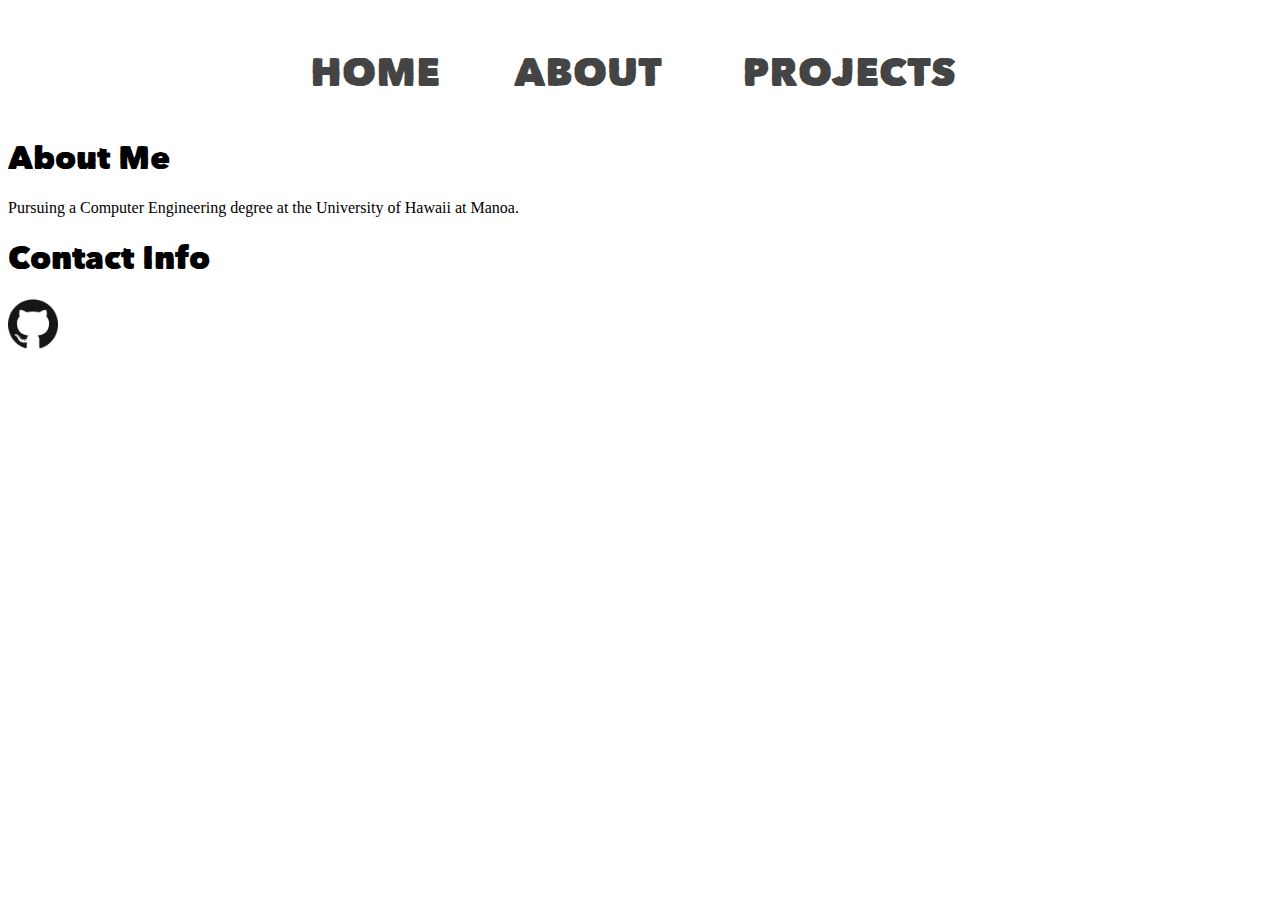
==== about.html @ c328801b "Update" ====
<!DOCTYPE html>
<html lang="en">

<head>
    <meta charset="UTF-8">
    <meta http-equiv="X-UA-Compatible" content="IE=edge">
    <meta name="viewport" content="width=device-width, initial-scale=1.0">
    <link rel="shortcut icon" type="image/x-icon" href="image/web-icon.jpg">
    <link rel="stylesheet" type="text/css" href="css/style.css">
    <link rel="stylesheet" type="text/css" href="css/about.css">
    
    <title>About Me</title>
</head>

<header>
    <div class="topNav">
        <nav>
            <ul>
                <li>
                    <a href="home.html" class="fontNav"> Home </a>
                </li>
                <li>
                    <a href="about.html" class="fontNav"> About </a>
                </li>
                <li>
                    <div class="projectDropdown">
                        <button id="projectDropdownBTN"> Projects </button>
                        <div class="projectDropdown-Content">
                            <a href="https://www2.hawaii.edu/~xiaokang/EE205/ee205_animal_farm/" target="_blank"> Animal Farm </a>
                        </div>
                    </div>
                </li>
            </ul>
        </nav>
    </div>
</header>

<body>
    <section>
        <h1>About Me</h1>
        <p>Pursuing a Computer Engineering degree at the University of Hawaii at Manoa.</p>
    </section>
    <section>
        <h1>Contact Info</h1>
        <a href="https://github.com/XiaoKChenEdu" target="_blank">
            <img src="/image/GitHub-Mark-120px-plus.png" id="github-school" width="50px">
        </a> 
    </section>
</body>

</html>
---- css/style.css ----
@font-face {
    font-family: 'Blokee' ;
    src: url( ../fonts/Blokee-axJx9.ttf ) format( 'truetype' ) ;
}

@font-face {
    font-family: 'Matiz' ;
    src: url( ../fonts/Matiz.ttf ) format( 'truetype' ) ;
}

.topNav {

    background-color: white ;
    font-family: 'Matiz' ;
    padding-top: 15px ;
    padding-bottom: 20px ;

}

nav ul {

    list-style: none ;
    padding: 0 ;
    width: 800px ;
    margin: 0 auto ;
    list-style: none ;

}

nav li {

    display: inline-block ;
    margin-left: 70px ;
    padding-top: 23px ;

    position: relative ;

}

nav .fontNav {

    color: #444 ;
    text-decoration: none ;
    text-transform: uppercase ;
    font-size: 40px ;

}

nav .fontNav:hover, .projectDropdown-Content a:hover {

    color: #000 ;

}

nav .fontNav::before, #projectDropdownBTN::before {

    content: '' ;
    display: block ;
    height: 5px ;
    background-color: #444 ;
    position: absolute ;
    top: 0 ;
    width: 0% ;
    
    transition: 300ms ;

}

nav .fontNav:hover::before {

    width: 100% ;

}

#projectDropdownBTN:hover::before {

    width: 95% ; 

}

#projectDropdownBTN {

    border: none ;
    outline: none ;
    color: #444 ;
    background-color: white ;
    text-transform: uppercase ;
    font-family:  inherit ;
    font-size: 40px ;

}

.projectDropdown-Content {

    position: absolute ;
    display: none ;
    color: #444 ;
    background-color: white ;
    text-align: center;
    padding-left: 30px ;
    padding-right: 30px ;
    padding-top: 10px ;
    padding-bottom: 10px ;


}

.projectDropdown-Content a {

    float: none ;
    color: #444 ;
    margin: 0%;
    text-decoration: none ;
    display: block ;
    text-align: center ;
    font-size: 25px;

}

.projectDropdown:hover .projectDropdown-Content {

    display: block ;

}
---- css/about.css ----
@font-face {

    font-family: 'Matiz';
    src: url( ../fonts/Matiz.ttf ) format( 'truetype' ) ;

}

h1 {

    font-family: 'Matiz' ;

}

.github-school {

    border-radius: 50px ;

}
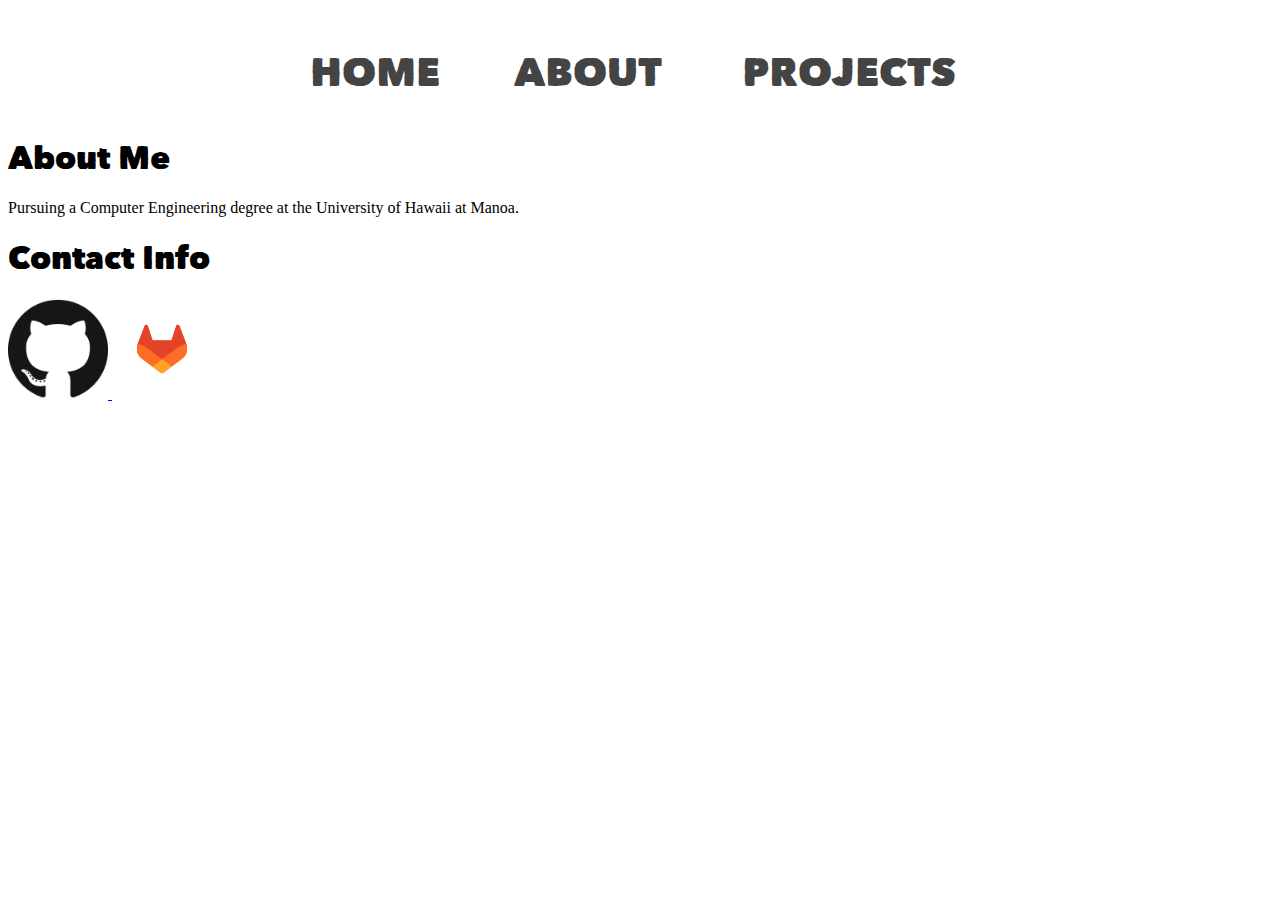
==== commit c57f9132: "Update" ====
--- a/about.html
+++ b/about.html
@@ -43,8 +43,11 @@
     <section>
         <h1>Contact Info</h1>
         <a href="https://github.com/XiaoKChenEdu" target="_blank">
-            <img src="/image/GitHub-Mark-120px-plus.png" id="github-school" width="50px">
+            <img src="/image/GitHub-Mark-120px-plus.png" id="github-school" width="100px">
         </a> 
+        <a href="https://gitlab.com/XiaokangChen" target="_blank">
+            <img src="/image/gitlab-icon-rgb.png" id="gitlab-school" width="100px">
+        </a>
     </section>
 </body>
 
--- a/css/about.css
+++ b/css/about.css
@@ -13,6 +13,6 @@
 
 .github-school {
 
-    border-radius: 50px ;
+    border-radius: 50% ;
 
 }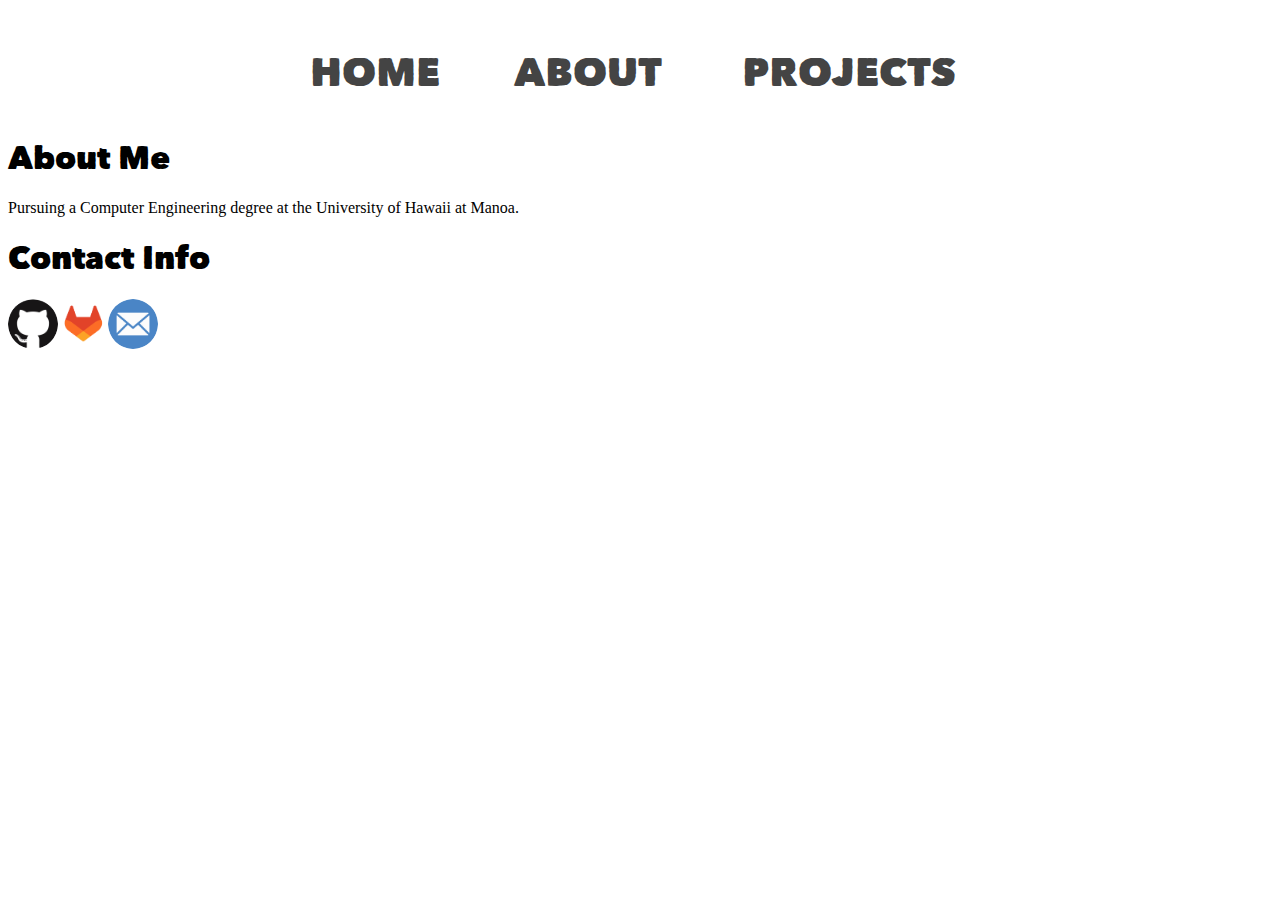
==== commit 1a3027fa: "effect to contact info icons" ====
--- a/about.html
+++ b/about.html
@@ -42,12 +42,19 @@
     </section>
     <section>
         <h1>Contact Info</h1>
-        <a href="https://github.com/XiaoKChenEdu" target="_blank">
-            <img src="/image/GitHub-Mark-120px-plus.png" id="github-school" width="100px">
-        </a> 
-        <a href="https://gitlab.com/XiaokangChen" target="_blank">
-            <img src="/image/gitlab-icon-rgb.png" id="gitlab-school" width="100px">
-        </a>
+        <div class="contact-info">  
+            <a href="https://github.com/XiaoKChenEdu" target="_blank">
+                <img src="/image/GitHub-Mark-120px-plus.png" id="github-school" width="50px">
+            </a>
+            <br>
+            <a href="https://gitlab.com/XiaokangChen" target="_blank">
+                <img src="/image/gitlab-icon-rgb.png" id="gitlab-school" width="50px">
+            </a>
+            <br>
+            <a href="mailto:Xiaokang@hawaii.edu">
+                <img src="/image/email.png" id="email-school" width="50px">
+            </a>
+        </div>
     </section>
 </body>
 
--- a/css/about.css
+++ b/css/about.css
@@ -11,8 +11,21 @@
 
 }
 
-.github-school {
+
+.contact-info {
+    
+    display: flex ;
+    
+}
+
+#github-school, #gitlab-school, #email-school {
 
     border-radius: 50% ;
 
+}
+
+#github-school:hover, #gitlab-school:hover, #email-school:hover {
+    
+    opacity: .5 ;
+    
 }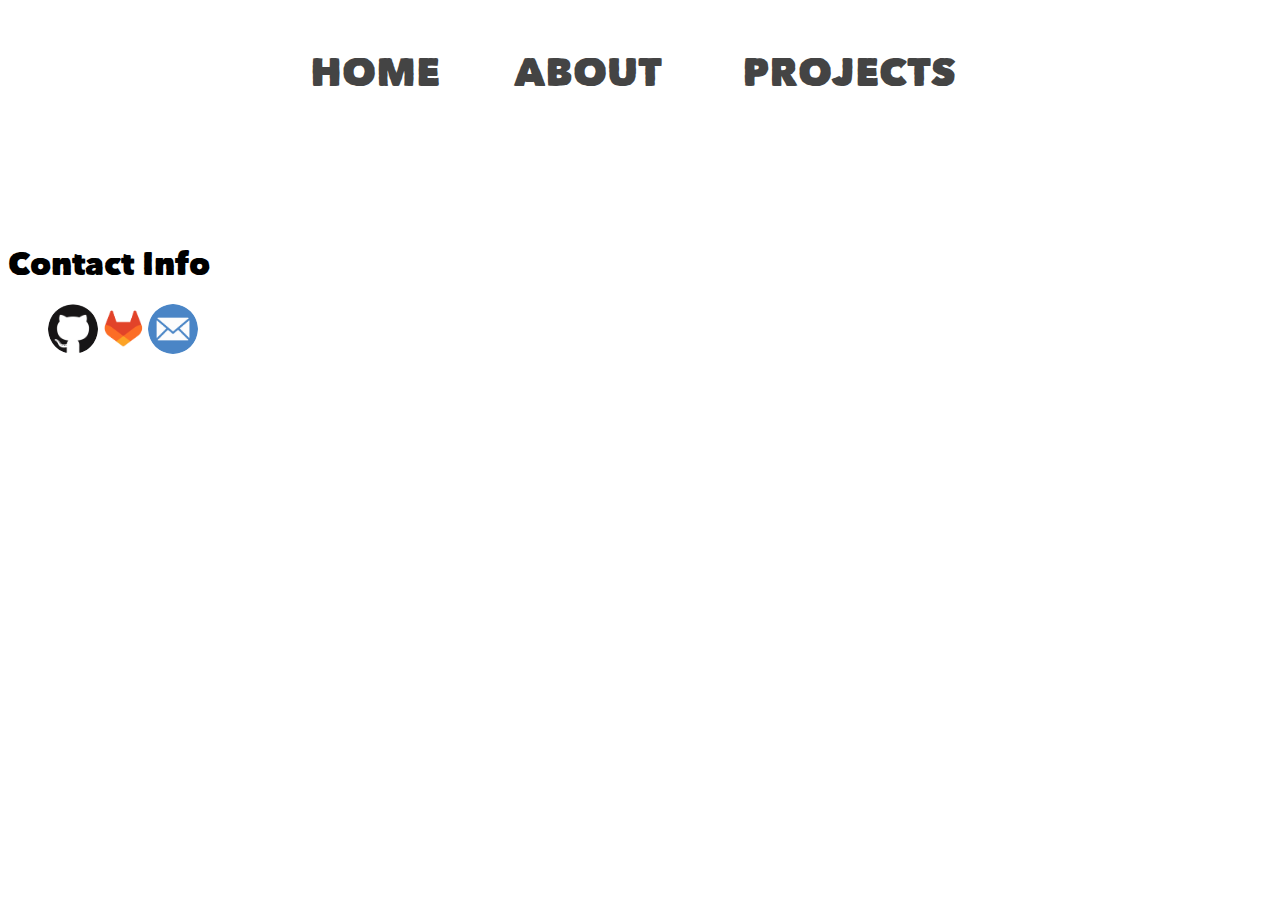
==== commit 91ea0e4f: "added effect on about me, playing around with css" ====
--- a/about.html
+++ b/about.html
@@ -36,9 +36,13 @@
 </header>
 
 <body>
-    <section>
-        <h1>About Me</h1>
-        <p>Pursuing a Computer Engineering degree at the University of Hawaii at Manoa.</p>
+    <section class="about-me">
+        <h1 id="about-me-h1">
+            <span>About Me</span>
+        </h1>
+        <p id="about-me-p">
+            <span>Pursuing a Computer Engineering degree at the University of Hawaii at Manoa.</span>
+        </p>
     </section>
     <section>
         <h1>Contact Info</h1>
--- a/css/about.css
+++ b/css/about.css
@@ -28,4 +28,90 @@
     
     opacity: .5 ;
     
+}
+
+#about-me-h1 span, #about-me-p span {
+    
+    position: relative ;
+    display: block ;
+    overflow: hidden ;
+    line-height: 1.2 ;
+    
+}
+
+#about-me-p {
+
+    text-indent: 5%;
+    font-size: 20px;
+
+}
+
+.contact-info {
+
+    margin-left: 40px ;
+
+}
+
+@keyframes block-before {
+
+    0% {
+        
+        transform: translateX( 0 )
+    
+    }
+    
+    100% {
+        
+        transform: translateX( 200% )
+        
+    }
+    
+}
+
+@keyframes block-after {
+
+    0% {
+        
+        transform: translateX( -100% )
+    
+    }
+    
+    100% {
+        
+        transform: translateX( 101% )
+    
+    }
+
+}
+
+#about-me-h1 span::before, #about-me-p span::before {
+
+    content: '';
+    position: absolute;
+    top: 0;
+    right: 0;
+    width: 100%;
+    height: 100%;
+    background: white;
+    animation: block-before 2s cubic-bezier( .77,0,.18,1 ) forwards ;
+    transform: translateX( 0 ) ;
+
+}
+
+#about-me-h1 span::after, #about-me-p span::after {
+
+    top: 0 ;
+    right: 0 ;
+    width: 100% ;
+    height: 100% ;
+    background: white ;
+    animation: block-after 2s cubic-bezier( .77,0,.18,1 ) forwards ;
+    transform: translateX( -101% ) ;
+
+}
+
+#about-me-p span::before {
+
+    animation-delay: 0.5s;
+
 }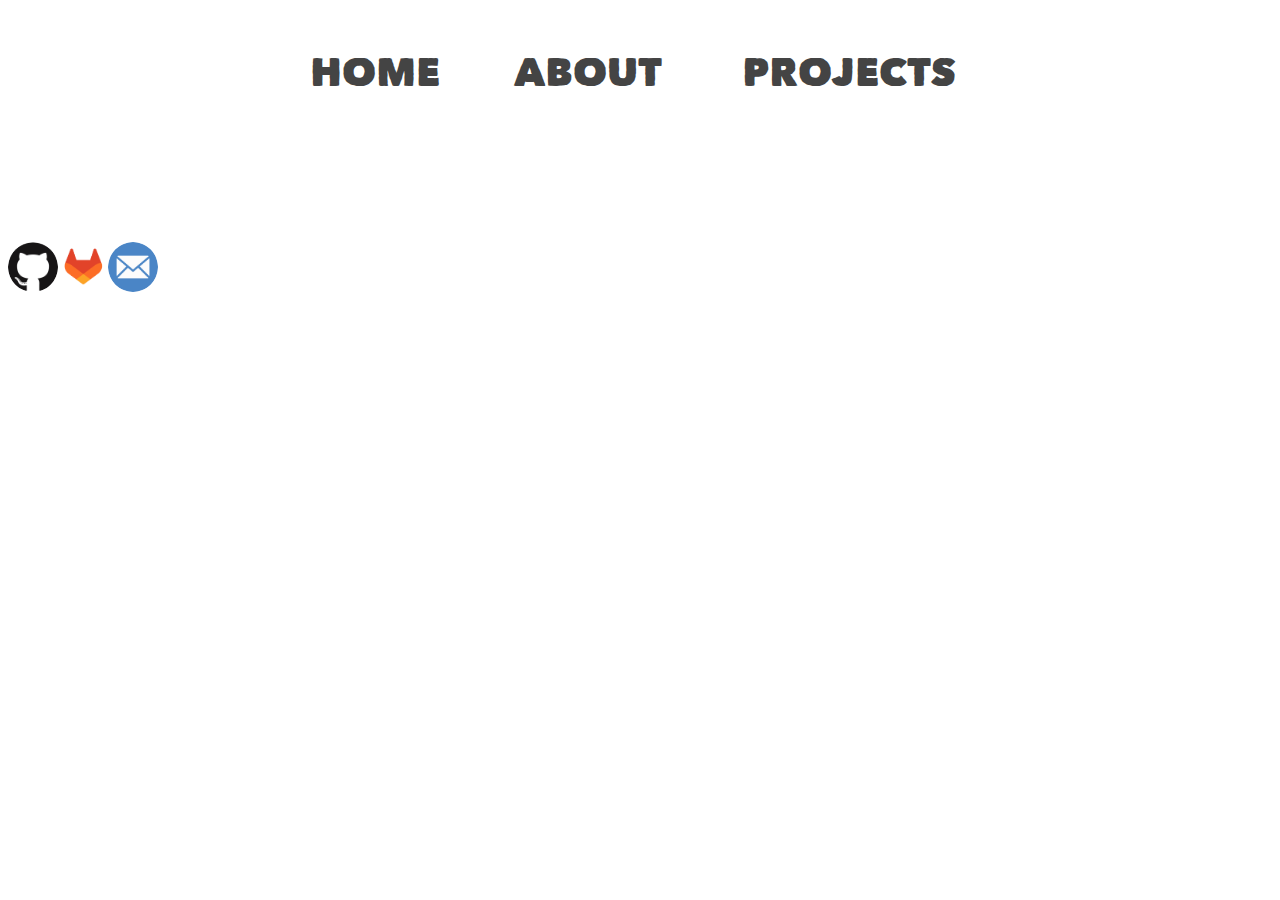
==== commit 501a5590: "Small changes" ====
--- a/about.html
+++ b/about.html
@@ -44,19 +44,18 @@
             <span>Pursuing a Computer Engineering degree at the University of Hawaii at Manoa.</span>
         </p>
     </section>
-    <section>
-        <h1>Contact Info</h1>
-        <div class="contact-info">  
+    <section class="contact-info">
+        <div class="contact-info-link">  
             <a href="https://github.com/XiaoKChenEdu" target="_blank">
-                <img src="/image/GitHub-Mark-120px-plus.png" id="github-school" width="50px">
+                <img src="image/GitHub-Mark-120px-plus.png" id="github-school" width="50px">
             </a>
             <br>
             <a href="https://gitlab.com/XiaokangChen" target="_blank">
-                <img src="/image/gitlab-icon-rgb.png" id="gitlab-school" width="50px">
+                <img src="image/gitlab-icon-rgb.png" id="gitlab-school" width="50px">
             </a>
             <br>
             <a href="mailto:Xiaokang@hawaii.edu">
-                <img src="/image/email.png" id="email-school" width="50px">
+                <img src="image/email.png" id="email-school" width="50px">
             </a>
         </div>
     </section>
--- a/css/about.css
+++ b/css/about.css
@@ -4,6 +4,7 @@
     src: url( ../fonts/Matiz.ttf ) format( 'truetype' ) ;
 
 }
+
 
 h1 {
 
@@ -12,10 +13,10 @@
 }
 
 
-.contact-info {
-    
+.contact-info, .contact-info-link {
+
     display: flex ;
-    
+
 }
 
 #github-school, #gitlab-school, #email-school {
@@ -43,12 +44,6 @@
 
     text-indent: 5%;
     font-size: 20px;
-
-}
-
-.contact-info {
-
-    margin-left: 40px ;
 
 }
 
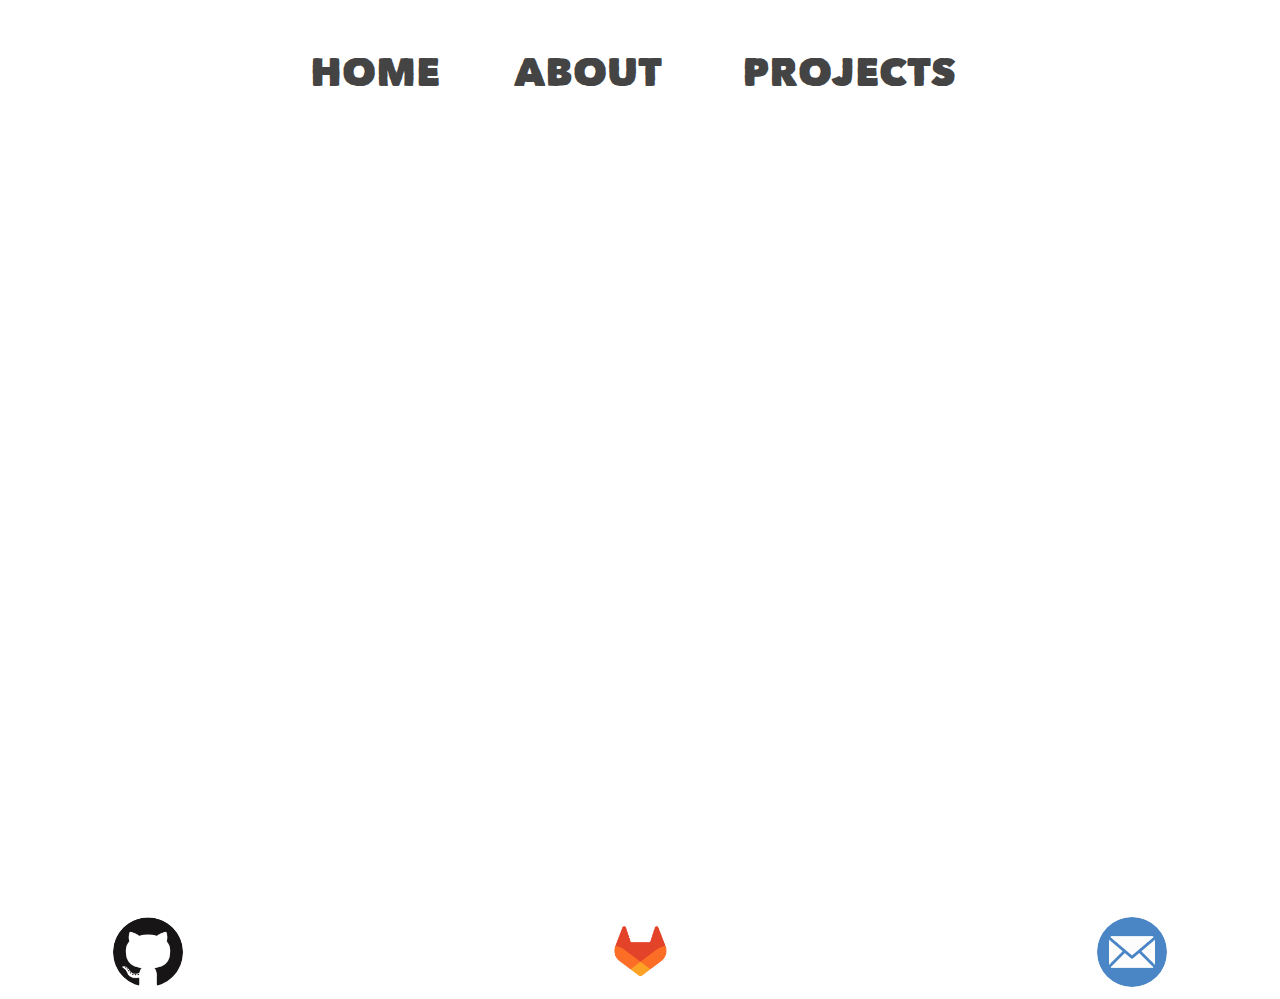
==== commit efb2c1b8: "added more about me, fixed contatc info icon and margin, using margin-top not the best of chioce, bu" ====
--- a/about.html
+++ b/about.html
@@ -37,25 +37,29 @@
 
 <body>
     <section class="about-me">
-        <h1 id="about-me-h1">
+        <p id="about-me-h1">
             <span>About Me</span>
-        </h1>
+        </p>
         <p id="about-me-p">
-            <span>Pursuing a Computer Engineering degree at the University of Hawaii at Manoa.</span>
+            <span>&bull; Currently pursuing a Computer Engineering degree at the University of Hawaii at Manoa.</span>
+            <br>
+            <span>&bull; Interested in electronic & computer science.</span>
+            <br>
+            <span>&bull; Able to program/understand computer language such as C/C++, JS, Python, HTML/CSS.</span>
         </p>
     </section>
     <section class="contact-info">
         <div class="contact-info-link">  
             <a href="https://github.com/XiaoKChenEdu" target="_blank">
-                <img src="image/GitHub-Mark-120px-plus.png" id="github-school" width="50px">
+                <img src="image/GitHub-Mark-120px-plus.png" id="github-school" width="70px">
             </a>
             <br>
             <a href="https://gitlab.com/XiaokangChen" target="_blank">
-                <img src="image/gitlab-icon-rgb.png" id="gitlab-school" width="50px">
+                <img src="image/gitlab-icon-rgb.png" id="gitlab-school" width="70px">
             </a>
             <br>
             <a href="mailto:Xiaokang@hawaii.edu">
-                <img src="image/email.png" id="email-school" width="50px">
+                <img src="image/email.png" id="email-school" width="70px">
             </a>
         </div>
     </section>
--- a/css/about.css
+++ b/css/about.css
@@ -5,17 +5,11 @@
 
 }
 
-
-h1 {
-
-    font-family: 'Matiz' ;
-
-}
-
-
-.contact-info, .contact-info-link {
+.contact-info-link {
 
     display: flex ;
+    justify-content: space-around ;
+    margin-top: 62vh;
 
 }
 
@@ -40,10 +34,17 @@
     
 }
 
+#about-me-h1 {
+
+    font-family: 'Matiz';
+    font-size: 30px ;
+
+}
+
 #about-me-p {
 
     text-indent: 5%;
-    font-size: 20px;
+    font-size: 25px;
 
 }
 
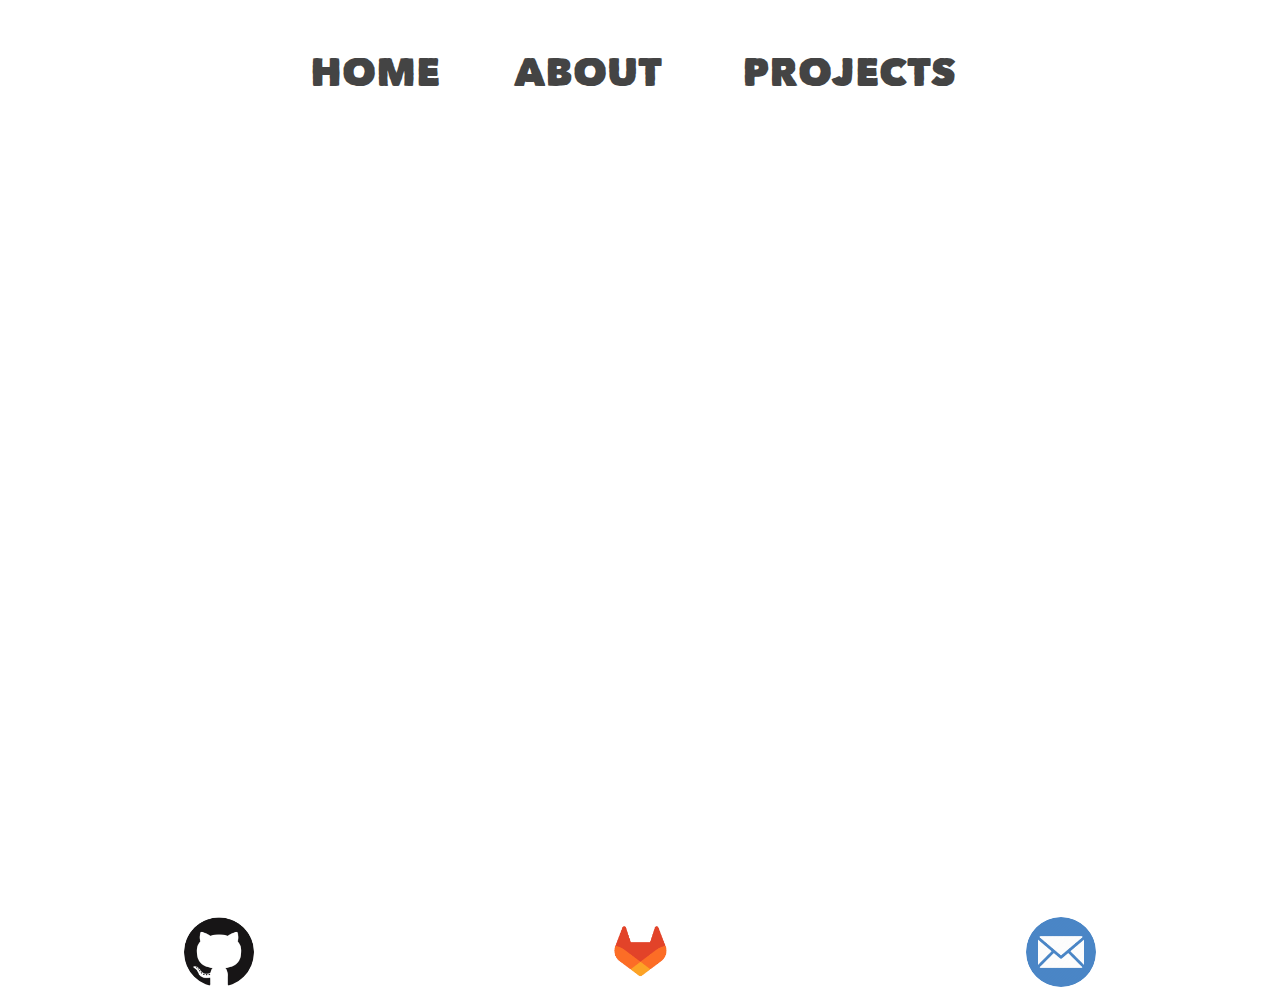
==== commit 9a0617d2: "small change to about.html" ====
--- a/about.html
+++ b/about.html
@@ -53,11 +53,9 @@
             <a href="https://github.com/XiaoKChenEdu" target="_blank">
                 <img src="image/GitHub-Mark-120px-plus.png" id="github-school" width="70px">
             </a>
-            <br>
             <a href="https://gitlab.com/XiaokangChen" target="_blank">
                 <img src="image/gitlab-icon-rgb.png" id="gitlab-school" width="70px">
             </a>
-            <br>
             <a href="mailto:Xiaokang@hawaii.edu">
                 <img src="image/email.png" id="email-school" width="70px">
             </a>
